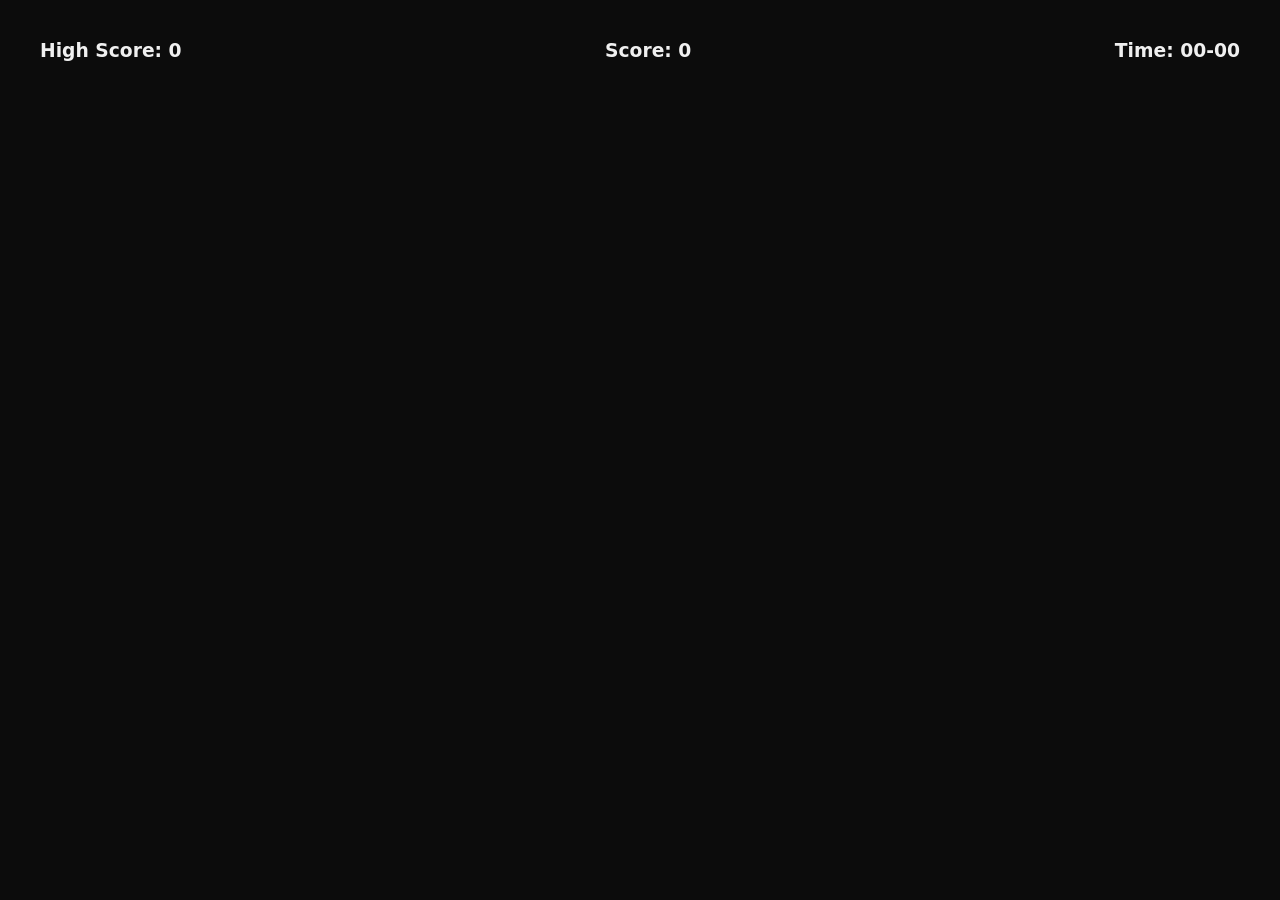
==== Snake_game/index.html @ 48d34834 "Snake game in JS start" ====
<!DOCTYPE html>
<html lang="en">
<head>
  <meta charset="UTF-8">
  <meta name="viewport" content="width=device-width, initial-scale=1.0">
  <title>Snake game</title>
  <link rel="stylesheet" href="style.css">
</head>
<body>
  <main>
    <section>
      <div class="infos">
        <div class="info">
          <h3>High Score:
            <span id="high-score">0</span>
          </h3>
        </div>

        <div class="info">
          <h3>Score:
            <span id="score">0</span>
          </h3>
        </div>
        
        <div class="info">
          <h3>Time:
            <span id="time">00-00</span>
          </h3>
        </div>

      </div>
      <div class="board"></div>
    </section>
  </main>
</body>
</html>
---- Snake_game/style.css ----
*{
  margin: 0;
  padding: 0;
  box-sizing: border-box;
}

html,
body{
  height: 100%;
  width: 100%;
}

:root{

  --bg-primary-color: #0c0c0c;

  /*Text Colors */
  --text-primary-color: #f0f0f0;

  /*Spacing Variables*/
  --space-xs: 4px;
  --space-s: 8px;
  --space-md: 16px;
  --space-lg: 24px;
  --space-xl: 32px;
  --space-2xl: 40px;
  --space-3xl: 48px;
}





html{
  background-color: var(--bg-primary-color);
  color: var(--text-primary-color);
  font-family: system-ui, -apple-system, BlinkMacSystemFont, 'Segoe UI', Roboto, Oxygen, Ubuntu, Cantarell, 'Open Sans', 'Helvetica Neue', sans-serif;
}

main,
section{
  width: 100%;
  height: 100%;
}

section{
  padding: 40px;
}

section .infos{
  width: 100%;
  display: flex;
  justify-content:space-between ;
}
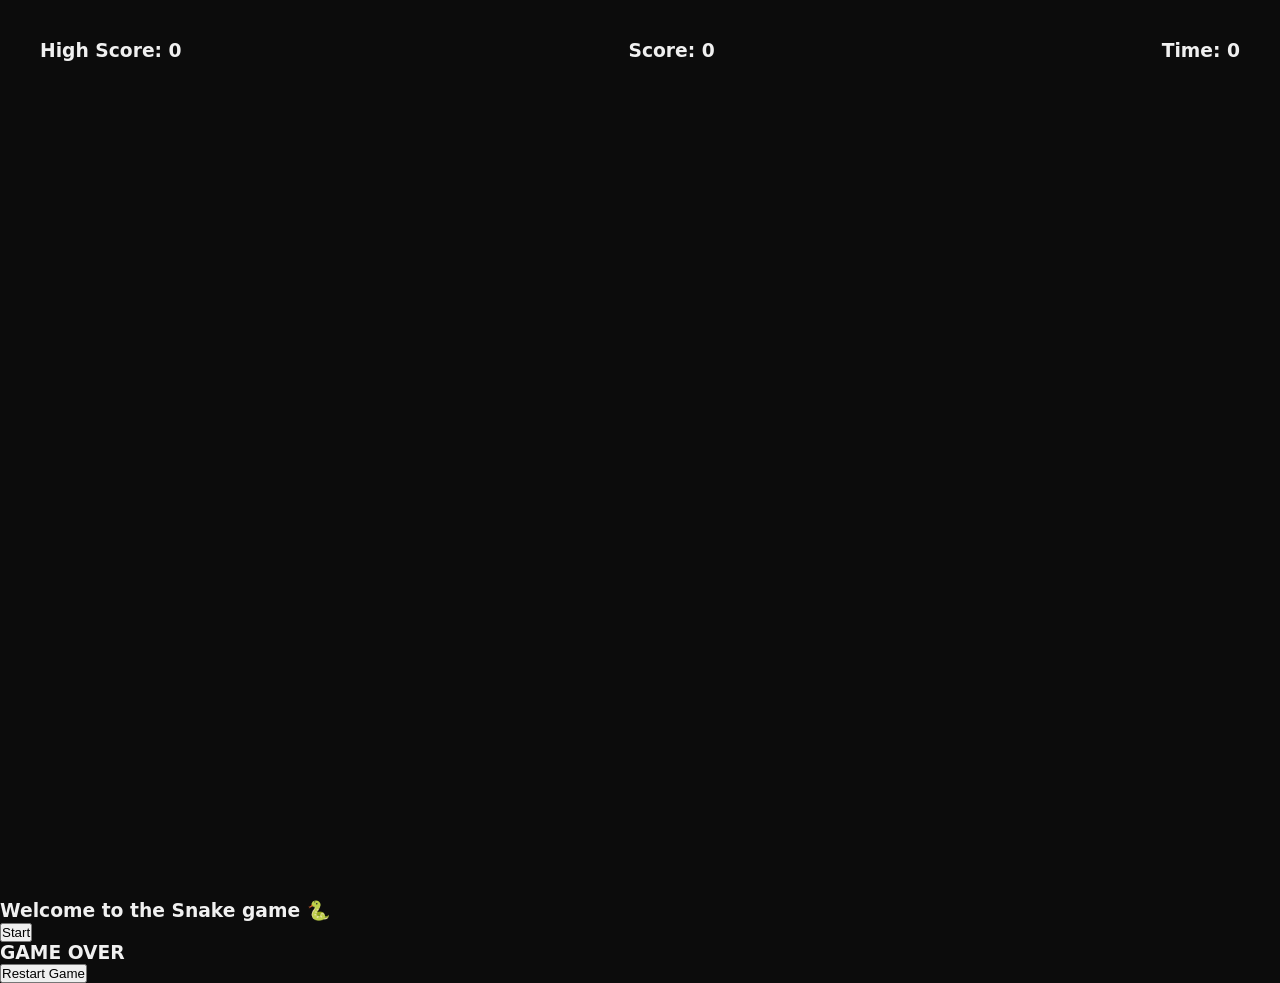
==== commit 85dd07c8: "HTML code improved" ====
--- a/Snake_game/index.html
+++ b/Snake_game/index.html
@@ -2,35 +2,45 @@
 <html lang="en">
 <head>
   <meta charset="UTF-8">
-  <meta name="viewport" content="width=device-width, initial-scale=1.0">
-  <title>Snake game</title>
+  
+  <title>Snake Game</title>
   <link rel="stylesheet" href="style.css">
 </head>
 <body>
   <main>
     <section>
+      <!----Game information Panel-->
       <div class="infos">
-        <div class="info">
-          <h3>High Score:
-            <span id="high-score">0</span>
-          </h3>
-        </div>
+        <h3 id="high-score">High Score: <span>0</span></h3>
+        <h3 id="score">Score: <span>0</span></h3>
+        <h3 id="time">Time: <span>0</span></h3>
+      </div>
 
-        <div class="info">
-          <h3>Score:
-            <span id="score">0</span>
-          </h3>
-        </div>
-        
-        <div class="info">
-          <h3>Time:
-            <span id="time">00-00</span>
-          </h3>
-        </div>
+      <!--Game board Container-->
+      <div class="board">
+        <!--Javascript will generate the grid blocks here. -->
 
       </div>
-      <div class="board"></div>
     </section>
   </main>
+
+  <!--Game Overlays / Modals-->
+  <div clas="modal">
+    <!--Start Game Screen-->
+    <div class="start-game">
+      <h3>Welcome to the Snake game 🐍</h3>
+      <button class="btn btn-start">Start</button>
+    </div>
+    
+    <!--Game Over Screen-->
+    <div class="game-over">
+      <h3>GAME OVER</h3>
+      <button class="btn btn-restart">Restart Game</button>
+    </div>
+
+  </div>
+
+  <!--JS Link-->
+  <script src="script.js"></script>
 </body>
 </html>
